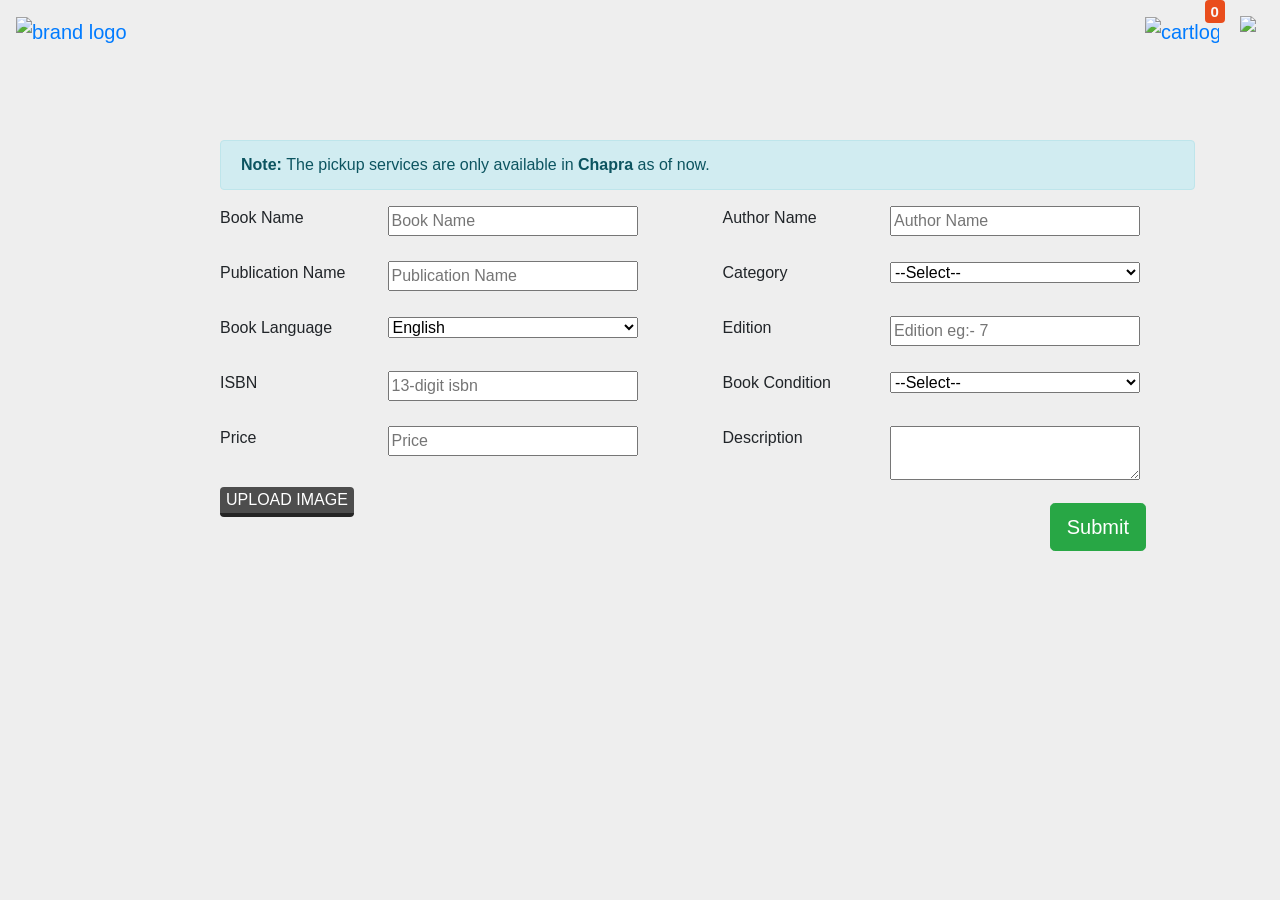
==== sellbook.html @ 30434d65 "Add files via upload" ====
<!DOCTYPE html>
<html lang="en">
<head>
    <meta charset="UTF-8">
    <meta name="viewport" content="width=device-width, initial-scale=1.0">
      <!-- Required meta tags -->
      <meta charset="utf-8">
      <meta name="viewport" content="width=device-width, initial-scale=1, shrink-to-fit=no">
  
      <!-- Bootstrap CSS -->
      <link rel="stylesheet" href="https://stackpath.bootstrapcdn.com/bootstrap/4.1.3/css/bootstrap.min.css" integrity="sha384-MCw98/SFnGE8fJT3GXwEOngsV7Zt27NXFoaoApmYm81iuXoPkFOJwJ8ERdknLPMO" crossorigin="anonymous">
      <!--icon library-->
      <link rel="stylesheet" href="https://cdnjs.cloudflare.com/ajax/libs/font-awesome/4.7.0/css/font-awesome.min.css">    
      <!--/Bootstrap css-->
      <!-- own css file link-->
      <link rel="stylesheet" type="text/css" href="indexcss.css">
      <link rel="stylesheet" type="text/css" href="userdashborarcss.css" >
      <link rel="stylesheet" type="text/css" href="upload_img_css.css" >
      <!--/own css-->

    <title>Sell Book</title>


    <style>      
      
      /* fix padding under menu after resize */
      @media screen and (min-width:420px) and (max-width:575px)
      {
        .container{
          padding-top:120px;
          padding-right: 60px;
        }
        .col-space
        {
          margin-top: 20px;
        }
      }
      @media screen and (max-width: 767px) {/*small 60*/
          .container 
          { padding-top: 120px;
            padding-left:60px; }  
          .col-space
        {
          margin-top: 20px;
        }
        .isize{
              width: 200px;;
            
          }
      }
      @media screen and (min-width:768px) and (max-width: 991px) {
          .container { padding-top: 130px; }/*med 110*/
          /* input size*/
          .isize
      {
        width:160px;
        margin-right: 10px;
      }
      }
      @media screen and (min-width: 992px) {
         .container
           { padding-top: 140px;
              padding-left:150px; 
           }
            .isize{
              width:250px;
            
          }/*large 60*/
      }
     
      /*.opaque-content {
   opacity: .5;
   transition: opacity 300ms ease-in-out;
}*/
  </style>
</head>

<body >
   
    <nav class="navbar navbar-expand-xl navcol fixed-top " style="position: fixed;">
        
        <a class="navbar-brand"href="#" >
        
          <img src="logo/2.jpg" class="mx-auto" alt="brand logo">
       
        </a>
        <ul class="navbar-nav ml-auto ">
        <li class="nav-item"  >
         <a href="#" class="btn" style="font-size:20px; width: 100px; ">
          <img src="logo/cart3.PNG" alt="cartlog" >
          <span id="totalcartitem" class="badge text-light" style="top: -20px;right: 20px;background-color:#e94d1c">0</span>
        </a>
          <!--  <span class=" badge text-light bg-danger " style="position: relative;" id="cartval">10 </span></i>
        -->
          </li>
     
          <!--<ul class="navbar-nav ml-auto">-->
            <li class="nav-item">
           <a class=" collapse navbar-collapse p-2" style="cursor:pointer;">
             <img src="image/micon.png"id="imenu" >
           </a>
         </li>
         
         
           </ul>

      <button type="button" class="navbar-toggler custom-toggler " data-toggle="collapse" id="cnavimenu"data-target="#userMenu">
        
           
        <span class="navbar-toggler-icon">
              </span>
      </button>
      
      
      </nav> 
    
      
      <div class="vertical-menu" id="usermenu" style="margin-left:-30px;">
        
          <ul>  
            <div class="header p-2  sticky-top " style="background-color:rgb(77, 77, 77);">
              <span >Amit Singh</span>
              <br>
              <span>9576385389 </span>
            </div>
              <a href="userdashboard.html" class="fa fa-home"> Home</a>
              <hr class="m-0 p-0 "style="border-bottom:solid rgba(0,0,0,0.3) thin">
              <a href="#" >View Books</a>
              <a href="#"   >Sell Books</a> 
              <hr class="m-0 p-0 "style="border-bottom:solid rgba(0,0,0,0.3) thin">
              <a href="#" >My Books</a>
              <a href="#" >My orders</a>
              <hr class="m-0 p-0" style="border-bottom:solid rgba(0,0,0,0.3) thin">
              <a href="#" > Notification</a> 
              <hr class="m-0 p-0" style="border-bottom:solid rgba(0,0,0,0.3) thin">
              <a href="#" > Change Password</a>
              <a href="#">Logout</a>
              <hr class="m-0 p-0" style="border-bottom:solid rgba(0,0,0,0.3) thin">
              <a href="#" > Contact Us</a>
              <a href="#" >  Admin-Login</a>
              <br>

            </ul>
          </div>
        </div>
      </div>
     
         <!--col-space for when we view our page into small screen then our form collapse into only 2 row but in full screen 4 row so we have to add space into last two col so we use col-space and define into style tag-->
         
          
   
      </div>   
         <div class="container position-realtive " >
              <!--<fieldset style="border: black 2px solid;"><legend> Book Details</legend>-->
              <div>
                <div class="alert alert-info" role="alert">
                  
                 <strong> Note: </strong> The pickup services are only available in <b>Chapra</b> as of now.
                </div>
                <!--<div class="col-*-*">book Name &nbsp;&nbsp;&nbsp;&nbsp;&nbsp;&nbsp;&nbsp;&nbsp;</div>-->
              <div class="row">
                <div class="col-lg-2 col-md-3 col-sm-6 col-6 B">Book Name</div>
                <div class="col-lg-4 col-md-3 col-sm-6 col-6"> <input type="text" class="text isize" placeholder="Book Name"></div>
                <div class="col-lg-2 col-md-3 col-sm-6 col-6 col-space">Author Name</div>
                <div class="col-lg-4 col-md-3 col-sm-6 col-6 col-space"> <input type="text " class="text isize" placeholder="Author Name"></div>
              </div>
              <div class="row " style="margin-top: 25px;">
                <div class="col-lg-2 col-md-3 col-sm-6 col-6 ">Publication Name</div>
                <div class="col-lg-4 col-md-3 col-sm-6 col-6"> <input type="text" class="text isize" placeholder="Publication Name"></div>
                <div class="col-lg-2 col-md-3 col-sm-6 col-6 col-space">Category</div>
                <div class="col-lg-4 col-md-3 col-sm-6 col-6 col-space"> 
                  <!--<input type="text " class="text isize" placeholder="Book Category">-->
                  <select class="isize">
                    <option>--Select--</option>
                    <option>Science</option> <option>Drama </option> <option>Action & Adventure</option> <option>Romance</option>
                     <option>Mystery</option> <option> Horror</option>
                    <option>Health</option> <option>Travel</option> <option> Childrens</option> <option>Dictionaries</option> <option>History</option> <option>Cook Books</option>
                    <option> Math</option> <option>Autobiographies</option> <option>Comics</option> <option>Other</option>
                  </select>
                </div>
              </div>
              <div class="row" style="margin-top: 25px;">
                <div class="col-lg-2 col-md-3 col-sm-6 col-6"> Book Language</div>
                <div class="col-lg-4 col-md-3 col-sm-6 col-6"> 
                  <!--<input type="text" class="text isize" placeholder="Book Language">-->
                <select class="isize">
                  <option>English</option>
                  <option>Hindi</option>
                  <option>Bhojpuri</option>
                </select>
                </div>
                <div class="col-lg-2 col-md-3 col-sm-6 col-6 col-space"> Edition</div>
                <div class="col-lg-4 col-md-3 col-sm-6 col-6 col-space"><input type="number" class="number isize" placeholder="Edition eg:- 7"></div>
              </div>
              <div class="row" style="margin-top: 25px;">
                <div class="col-lg-2 col-md-3 col-sm-6 col-6">ISBN</div>
                <div class="col-lg-4 col-md-3 col-sm-6 col-6"> <input type="number" class="number isize" placeholder="13-digit isbn"></div>
                <div class="col-lg-2 col-md-3 col-sm-6 col-6 col-space">Book Condition</div>
                <div class="col-lg-4 col-md-3 col-sm-6 col-6 col-space"> 
                  <!--<input type="text" class="text isize" placeholder="Book Condition">-->
                <select class="isize">
                  <option>--Select--</option>
                  <option> New  </option>
                  <option> Good</option>
                  <option> Fair</option>
                  <option> Poor</option>
                  </select>
                
                </div>
              </div>
              <div class="row" style="margin-top: 25px;">  
                <div class="col-lg-2 col-md-3 col-sm-6 col-6">Price</div>
                <div class="col-lg-4 col-md-3 col-sm-6 col-6"> <input type="text" class="text isize" placeholder="Price"></div>
                <div class="col-lg-2 col-md-3 col-sm-6 col-6 col-space">Description</div>
                <div class="col-lg-4 col-md-3 col-sm-6 col-6 col-space"> <textarea type="" class=" isize" size=""  placeholder=""></textarea> </div>
              </div>

              <!--upload image-->
              <div class="row">
                <div class="col-lg-2 col-md-3 col-sm-6 col-6">
  
                  <button class="file-upload-btn" type="button" onclick="$('.file-upload-input').trigger( 'click' )">Upload Image</button>
    
                  <div class="image-upload-wrap" style="display: none;">
                  <input class="file-upload-input" type="file"  onchange="readURL(this);" accept="image/*" />
                </div>
  
                </div>
                <div class="col-lg-3 col-md-3 col-sm-6 col-6"> 
  
                  <div class="file-upload-content">
                    <img class="file-upload-image" src="#" alt="your image" />
                    <div class="image-title-wrap">
                      <button class="remove-image"> <span class="image-title">Uploaded Image</span></button>
                    </div>
                  </div>
                </div>

                <div class="col-lg-7 col-md-6 col-sm-10 col-10 p-3" style="text-align: right;">   
                  <button type="button" class="btn btn-success btn-lg mr-5 ">Submit</button></div>
              </div>  

              <div class="row">
              <div class="col-lg-12 col-md-12 col-sm-12 col-12 p-5" >
              
              </div>
              </div>
              
              </div>
            </div><!--</fieldset>-->
          </div>
          
          <script src="https://code.jquery.com/jquery-3.3.1.slim.min.js" integrity="sha384-q8i/X+965DzO0rT7abK41JStQIAqVgRVzpbzo5smXKp4YfRvH+8abtTE1Pi6jizo" crossorigin="anonymous"></script>
          <script src="https://cdnjs.cloudflare.com/ajax/libs/popper.js/1.14.3/umd/popper.min.js" integrity="sha384-ZMP7rVo3mIykV+2+9J3UJ46jBk0WLaUAdn689aCwoqbBJiSnjAK/l8WvCWPIPm49" crossorigin="anonymous"></script>
          <script src="https://stackpath.bootstrapcdn.com/bootstrap/4.1.3/js/bootstrap.min.js" integrity="sha384-ChfqqxuZUCnJSK3+MXmPNIyE6ZbWh2IMqE241rYiqJxyMiZ6OW/JmZQ5stwEULTy" crossorigin="anonymous"></script>
                  
          <script>
            //side bar toggle
                $(document).ready(function()
                 {
                  $('#imenu').on('click',function(){
                  $('#usermenu').toggle(); 
                  $('$cartval').show();
                   });
                 $('#cnavimenu').on('click',function(){
                 $('#usermenu').toggle(); 
                 });
                 });
                         
      
            //upload image
            function readURL(input) {
        if (input.files && input.files[0]) {
      
          var reader = new FileReader();
      
          reader.onload = function(e) {
            $('.image-upload-wrap').hide();
      
            $('.file-upload-image').attr('src', e.target.result);
            $('.file-upload-content').show();
      
            $('.image-title').html(input.files[0].name);
          };
      
          reader.readAsDataURL(input.files[0]);
      
        } else {
          //removeUpload();
        }
      }
      /*
      function removeUpload() {
        $('.file-upload-input').replaceWith($('.file-upload-input').clone());
        $('.file-upload-content').hide();
        //$('.image-upload-wrap').show();
        
      }
      $('.image-upload-wrap').bind('dragover', function () {
          $('.image-upload-wrap').addClass('image-dropping');
        });
        $('.image-upload-wrap').bind('dragleave', function () {
          $('.image-upload-wrap').removeClass('image-dropping');
      });*/
      //upload image
          </script>   
</body>
</html>
---- userdashborarcss.css ----
.vertical-menu {
    margin-top: 100px;
    width: 250px;
    height: 65%;
    overflow-y: auto;
    display: none;
    z-index: 5;
    position: fixed;
    background-color: white;
    
  }
  .vertical-menu a {
    display: block;
    font-size: medium;
    padding: 5px;
    text-decoration: none;
    color:black;
  }
  .vertical-menu span{
    
   font-style:normal;
    color:white
  }
---- upload_img_css.css ----
body {
    font-family: sans-serif;
    background-color: #eeeeee;
  }
  /*
  .file-upload {
    background-color: #ffffff;
    width: 600px;
    margin: 0 auto;
    padding: 20px;
  }
  */
  .file-upload-btn {
    
    
    color: #fff;
    background: rgb(77,77,77);
    border: none;
   /* padding: 10px;*/
    border-radius: 4px;
    border-bottom: 4px solid rgb(37, 37, 37);
    transition: all .2s ease;
    outline: none;
    text-transform: uppercase;
    /*font-weight: 700;*/
  }
  
  .file-upload-btn:hover {
    background: rgb(9, 10, 9);
    color: #ffffff;
    transition: all .2s ease;
    cursor: pointer;
  }
  
  .file-upload-btn:active {
    border: 0;
    transition: all .2s ease;
  }
  
  .file-upload-content {
    display: none;
    text-align: left;
  }
  /*
  .file-upload-input {
    position: absolute;
    margin: 0;
    padding: 0;
    width: 100%;
    height: 100%;
    outline: none;
    opacity: 0;
    cursor: pointer;
  }
  
  .image-upload-wrap {
    margin-top: 20px;
   /* border: 4px dashed #1FB264;*/
    /*position: relative;
  }*/
  /*
  .image-dropping,
  .image-upload-wrap:hover {
    background-color: #1FB264;
    border: 4px dashed #ffffff;
  }
  
  .image-title-wrap {
    padding: 0 15px 15px 15px;
    color: #222;
  }
  
  .drag-text {
    text-align: center;
  }
  
  .drag-text h3 {
    font-weight: 100;
    text-transform: uppercase;
    color: #15824B;
    padding: 60px 0;
  }*/
  
  .file-upload-image {
    max-height: 200px;
    max-width: 200px;
    margin: auto;
    padding: 0px;
  }
  
  .remove-image {
    width: 200px;
    margin-top: 5px;
    color: #fff;
    background: #cd4535;
    border: none;
    padding: 0px;
    border-radius: 4px;
    border-bottom: 4px solid #b02818;
    transition: all .2s ease;
    outline: none;
    text-transform: uppercase;
    font-weight: 700;
  }
  /*
  .remove-image:hover {
    background: #c13b2a;
    color: #ffffff;
    transition: all .2s ease;
    cursor: pointer;
  }
  
  .remove-image:active {
    border: 0;
    transition: all .2s ease;
  }*/
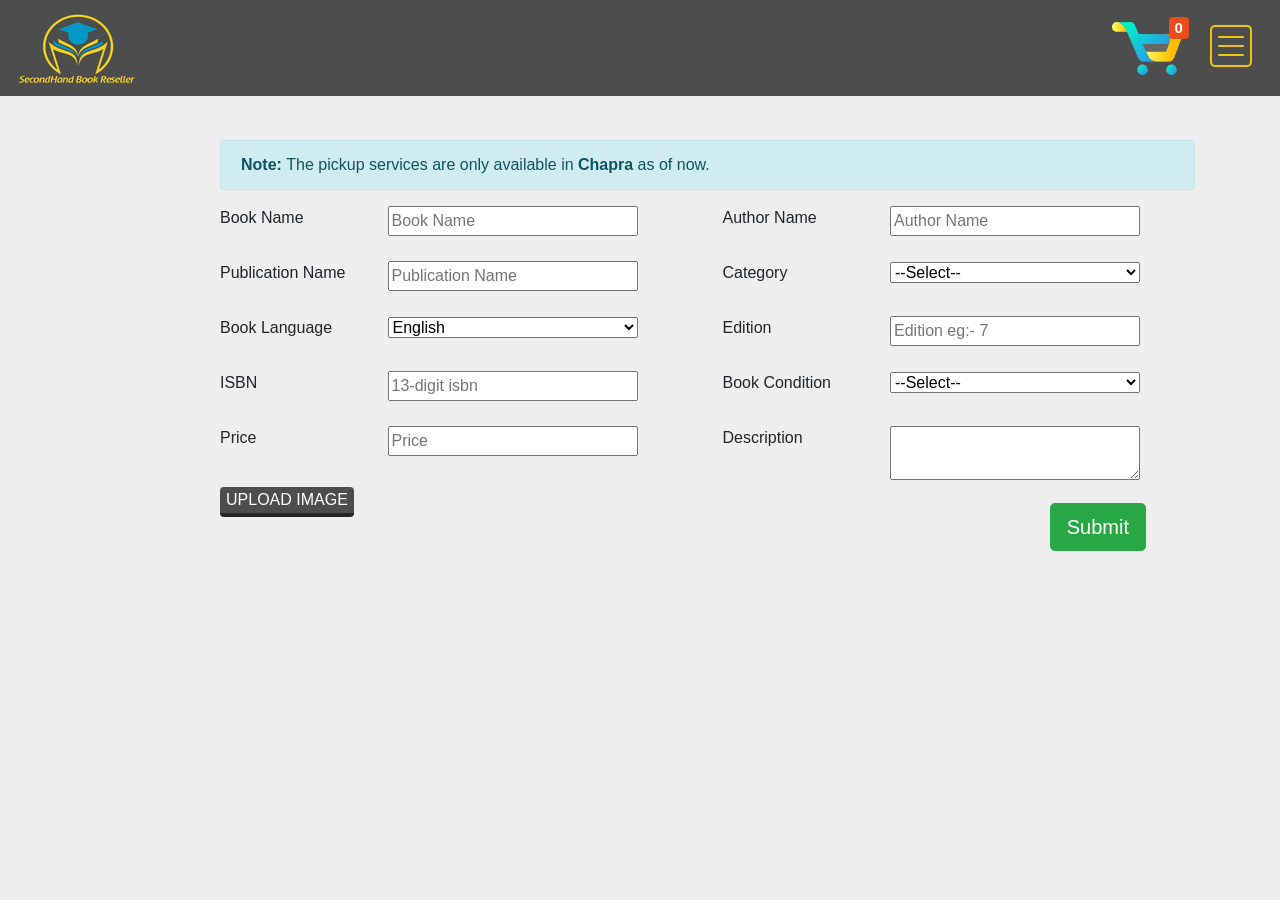
==== commit 347292f4: "Update sellbook.html" ====
--- a/sellbook.html
+++ b/sellbook.html
@@ -81,13 +81,13 @@
         
         <a class="navbar-brand"href="#" >
         
-          <img src="logo/2.jpg" class="mx-auto" alt="brand logo">
+          <img src="2.jpg" class="mx-auto" alt="brand logo">
        
         </a>
         <ul class="navbar-nav ml-auto ">
         <li class="nav-item"  >
          <a href="#" class="btn" style="font-size:20px; width: 100px; ">
-          <img src="logo/cart3.PNG" alt="cartlog" >
+          <img src="cart3.PNG" alt="cartlog" >
           <span id="totalcartitem" class="badge text-light" style="top: -20px;right: 20px;background-color:#e94d1c">0</span>
         </a>
           <!--  <span class=" badge text-light bg-danger " style="position: relative;" id="cartval">10 </span></i>
@@ -97,7 +97,7 @@
           <!--<ul class="navbar-nav ml-auto">-->
             <li class="nav-item">
            <a class=" collapse navbar-collapse p-2" style="cursor:pointer;">
-             <img src="image/micon.png"id="imenu" >
+             <img src="micon.png"id="imenu" >
            </a>
          </li>
          
@@ -305,4 +305,4 @@
       //upload image
           </script>   
 </body>
-</html>+</html>
--- a/indexcss.css
+++ b/indexcss.css
@@ -0,0 +1,18 @@
+.custom-toggler.navbar-toggler { 
+    border-color: rgb(245,212,31);
+} 
+.custom-toggler .navbar-toggler-icon { 
+background-image: url( 
+"data:image/svg+xml;charset=utf8,%3Csvg viewBox='0 0 32 32' xmlns='http://www.w3.org/2000/svg'%3E%3Cpath stroke='rgba(245, 212, 31)' stroke-width='2' stroke-linecap='round' stroke-miterlimit='10' d='M4 8h24M4 16h24M4 24h24'/%3E%3C/svg%3E");
+}
+.navcol{
+   
+    background-color:rgb(77, 77, 77);
+}
+.brandc{
+    font-size: xx-large;
+}
+.fcolw{
+    color: white;
+    font-size: x-large;
+}
